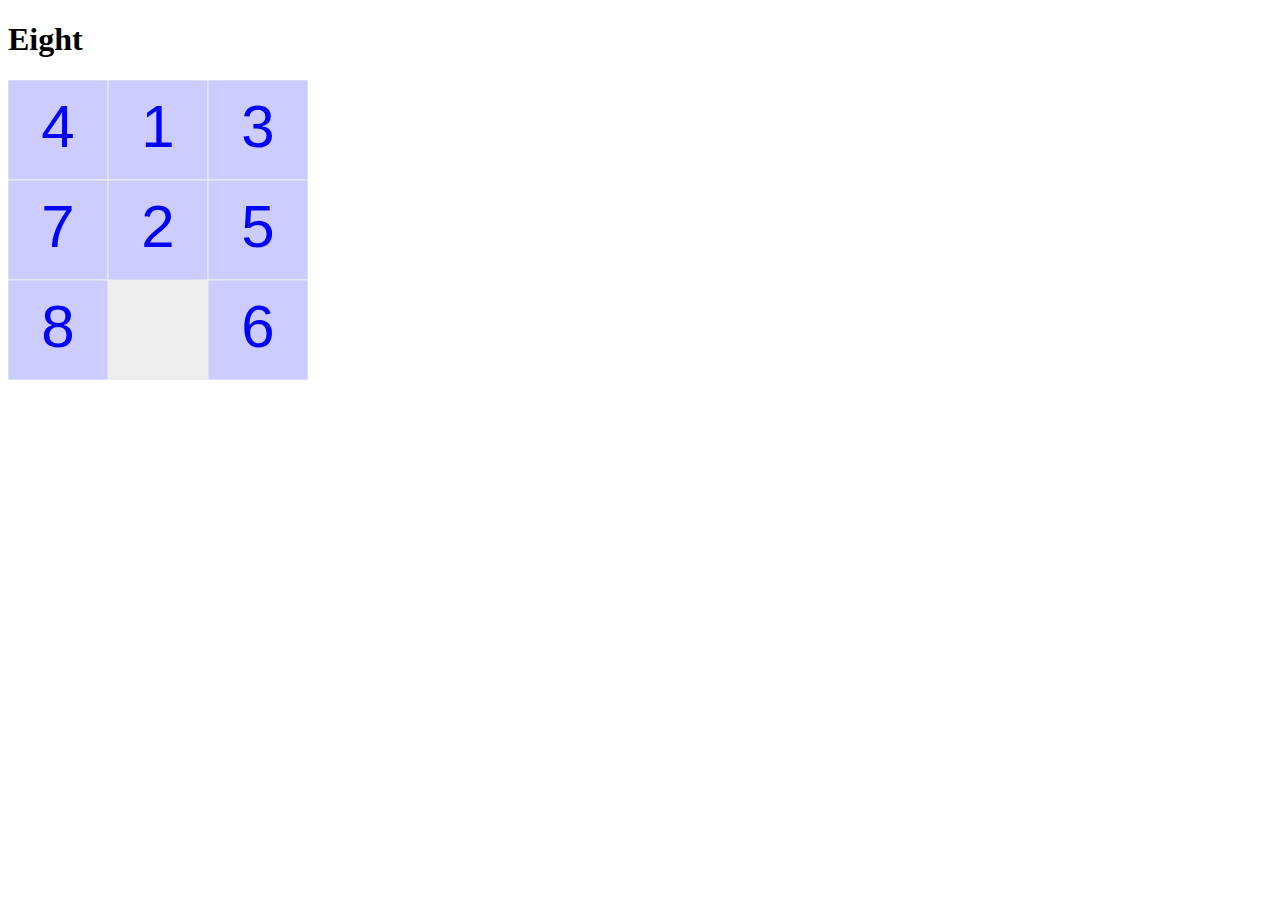
==== eight.html @ 404e6b6e "first commit" ====
<!doctype html>
<html>
    <head>
        <meta charset="utf-8">
        <title>Eight</title>
    </head>
    <body>
        <h1>Eight</h1>
        <canvas id="canvas" width=300 height=300></canvas>
        <script src="./js/main.js" type="module"></script>
      </body>
  </html>
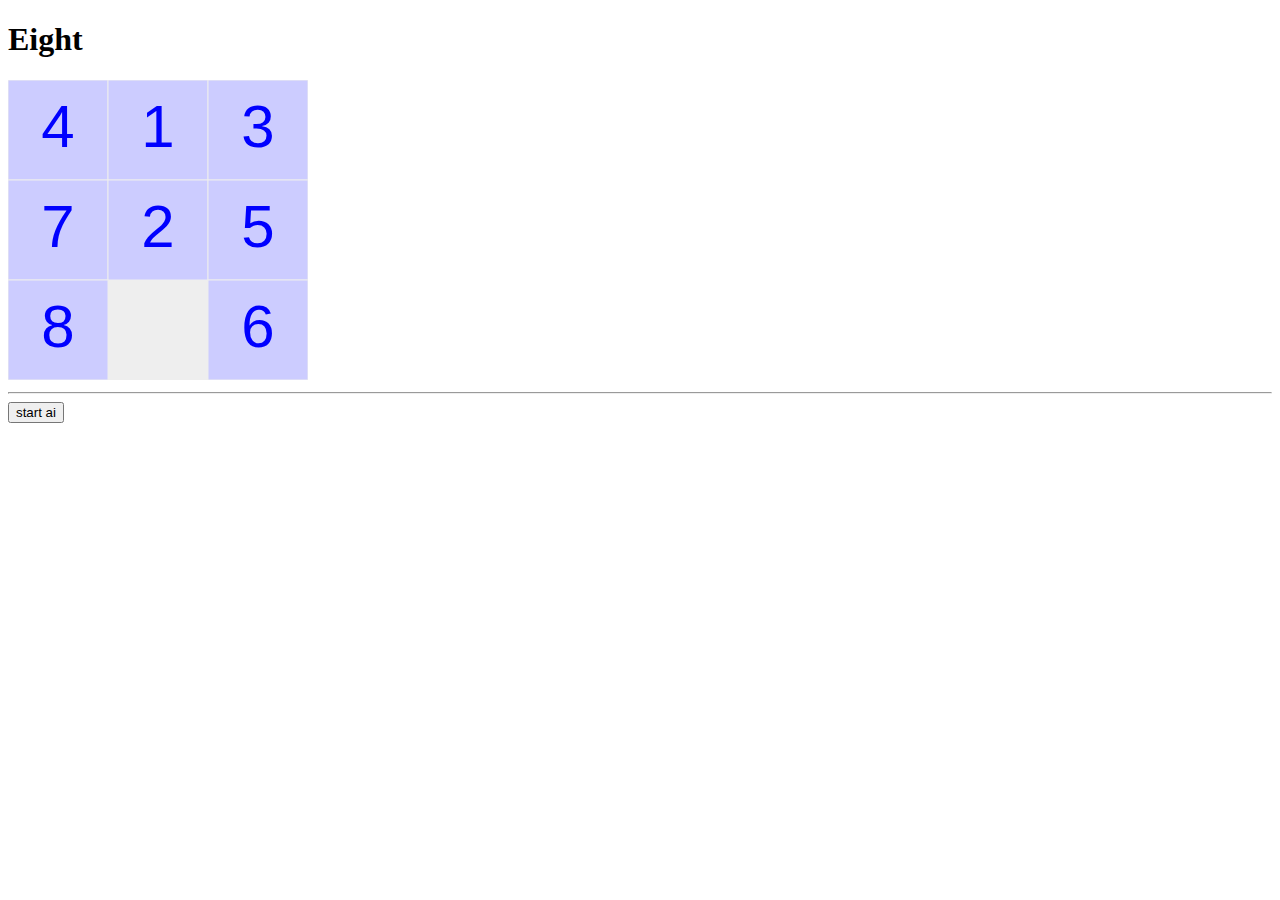
==== commit f2dd67ea: "changes" ====
--- a/eight.html
+++ b/eight.html
@@ -7,6 +7,8 @@
     <body>
         <h1>Eight</h1>
         <canvas id="canvas" width=300 height=300></canvas>
+        <hr>
+        <button id="btn_start_ai">start ai</button>
         <script src="./js/main.js" type="module"></script>
-      </body>
-  </html>+    </body>
+</html>
